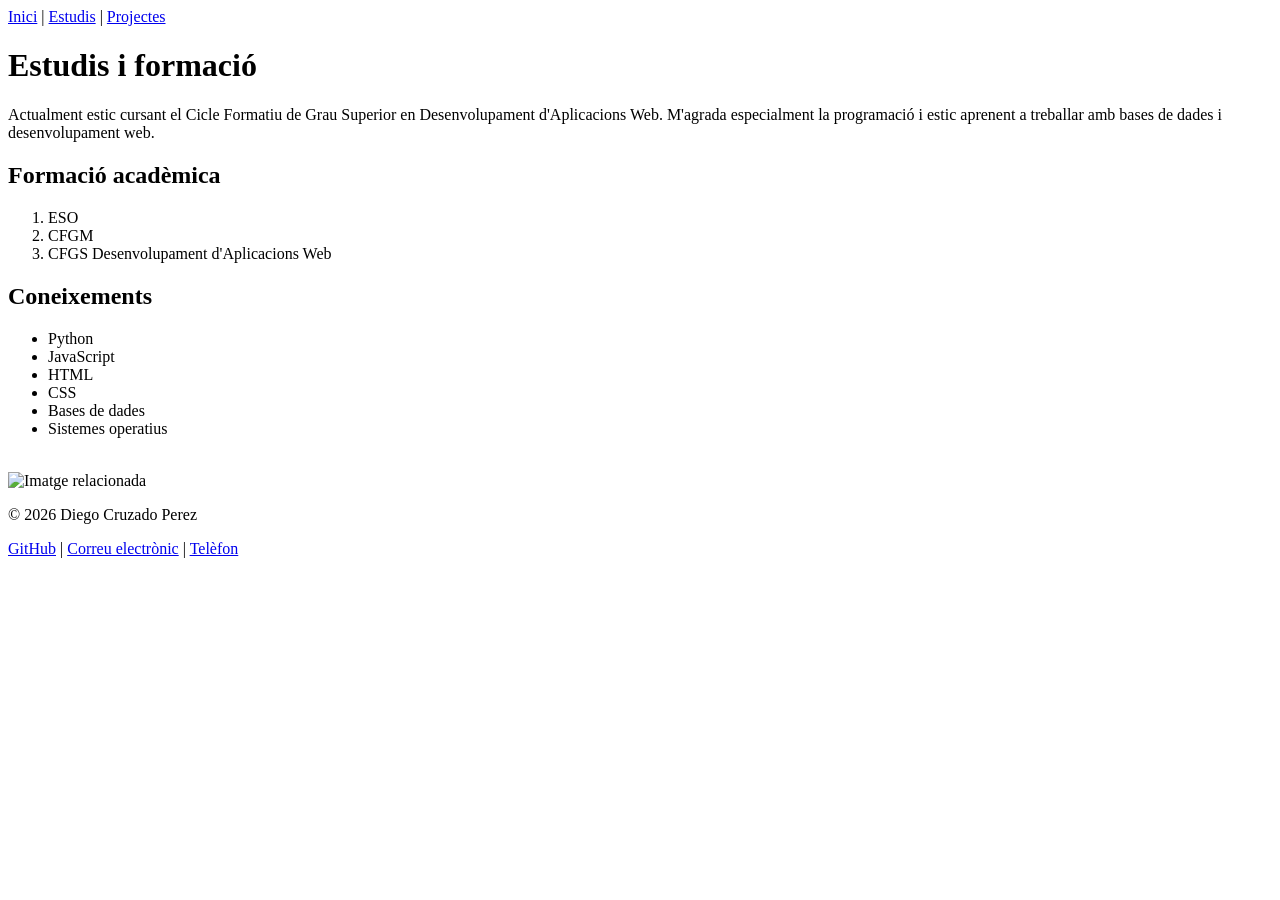
==== estudis.html @ 99365bc0 "Estrcutura del exercici css creada" ====
<!DOCTYPE html>
<html lang="ca">
    <head>
        <meta charset="UTF-8">
        <title>Estudis - Diego Cruzado Perez</title>
    </head>
    <body>
        <nav>
            <a href="index.html">Inici</a> |
            <a href="estudis.html">Estudis</a> |
            <a href="projectes.html">Projectes</a>
        </nav>

        <h1>Estudis i formació</h1>

        <p> Actualment estic cursant el Cicle Formatiu de Grau Superior en Desenvolupament d'Aplicacions Web. M'agrada especialment
            la programació i estic aprenent a treballar amb bases de dades i desenvolupament web.</p>

        <h2>Formació acadèmica</h2>
        <ol>
            <li>ESO</li>
            <li>CFGM</li>
            <li>CFGS Desenvolupament d'Aplicacions Web</li>
        </ol>

        <h2>Coneixements</h2>
        <ul>
            <li>Python</li>
            <li>JavaScript</li>
            <li>HTML</li>
            <li>CSS</li>
            <li>Bases de dades</li>
            <li>Sistemes operatius</li>
        </ul>

        <br>

        <img src="imatges/estudis.png" width="300" alt="Imatge relacionada">

        <footer>
            <p>&copy; 2026 Diego Cruzado Perez</p>
            <a href="https://github.com/" target="_blank">GitHub</a> |
            <a href="mailto:cruzadodiego907@gmail.com">Correu electrònic</a> |
            <a href="tel:+34667222474">Telèfon</a>
        </footer>

    </body>
</html>
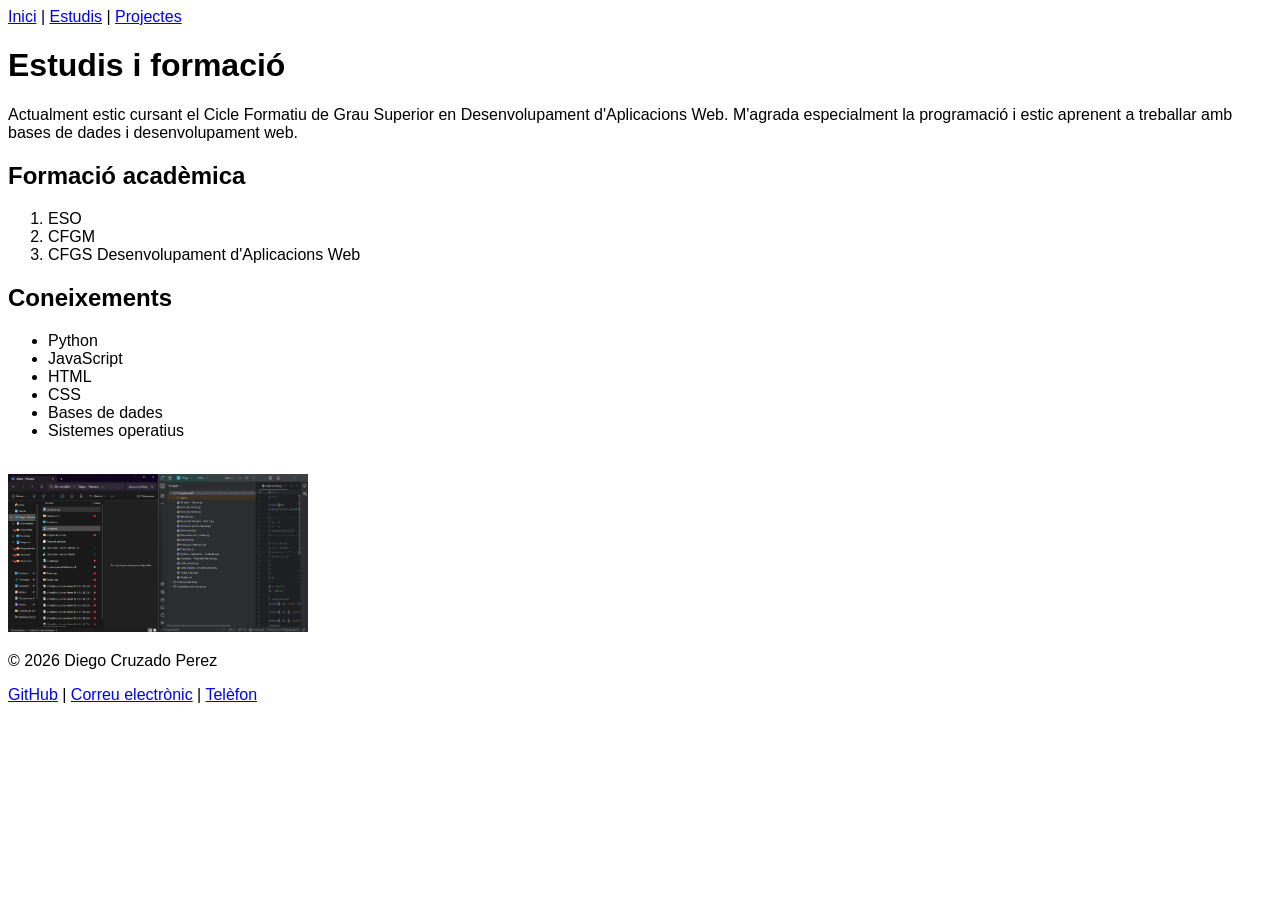
==== commit a1dd6f47: "Enllaçar global.css i afegir tipografia global" ====
--- a/estudis.html
+++ b/estudis.html
@@ -3,6 +3,7 @@
     <head>
         <meta charset="UTF-8">
         <title>Estudis - Diego Cruzado Perez</title>
+        <link rel="stylesheet" href="global.css">
     </head>
     <body>
         <nav>
--- a/global.css
+++ b/global.css
@@ -0,0 +1,8 @@
+ body {
+     font-family: Arial, sans-serif;
+}
+
+
+
+
+
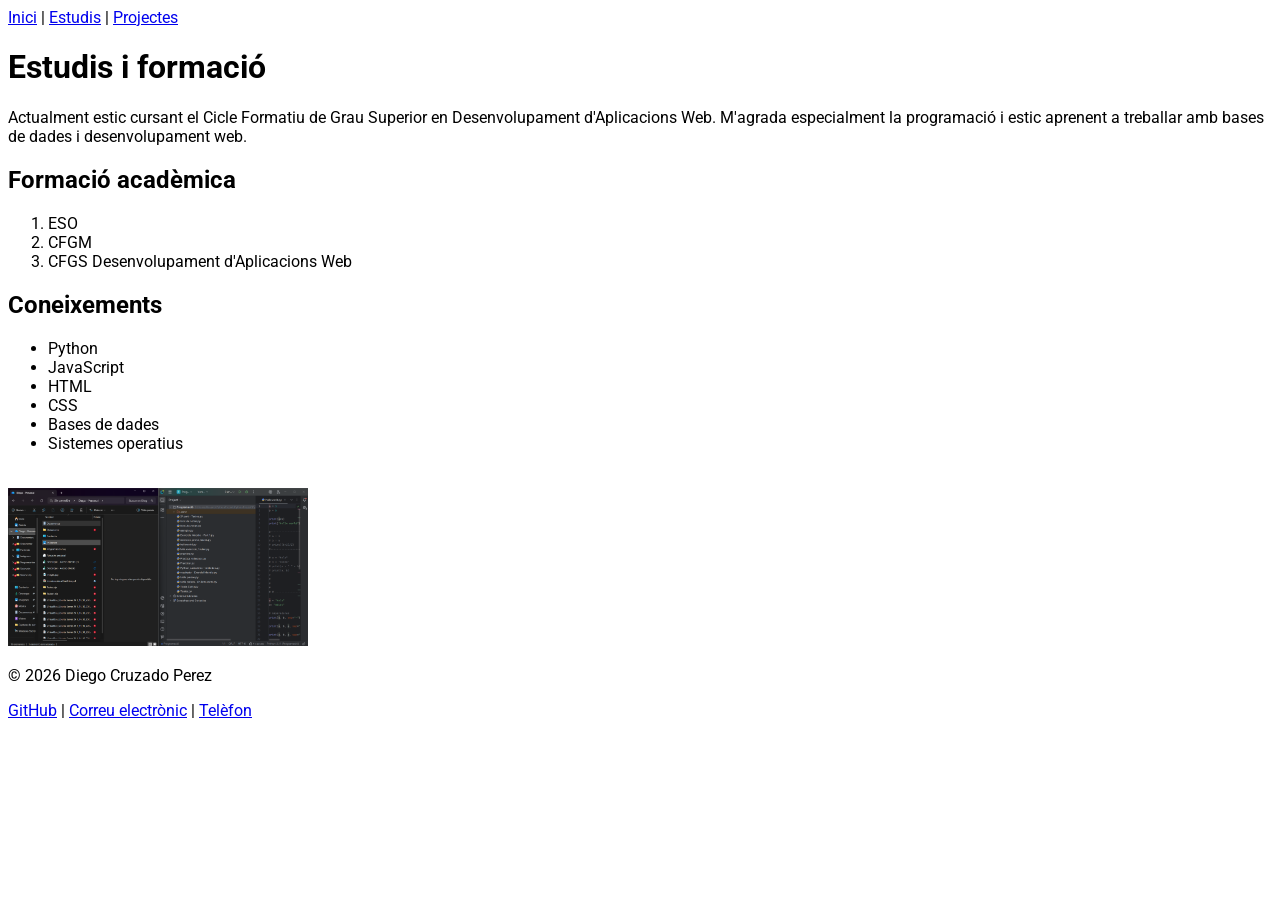
==== commit e9001846: "Afegit tipografia pública de Google Fonts Importada la font Roboto de Google Fonts i aplicada al bod" ====
--- a/estudis.html
+++ b/estudis.html
@@ -3,6 +3,8 @@
     <head>
         <meta charset="UTF-8">
         <title>Estudis - Diego Cruzado Perez</title>
+        <link rel="preconnect" href="https://fonts.googleapis.com">
+        <link href="https://fonts.googleapis.com/css2?family=Roboto:wght@400;700&display=swap" rel="stylesheet">
         <link rel="stylesheet" href="global.css">
     </head>
     <body>
--- a/global.css
+++ b/global.css
@@ -1,8 +1,3 @@
- body {
-     font-family: Arial, sans-serif;
+body {
+    font-family: 'Roboto', Arial, sans-serif;
 }
-
-
-
-
-
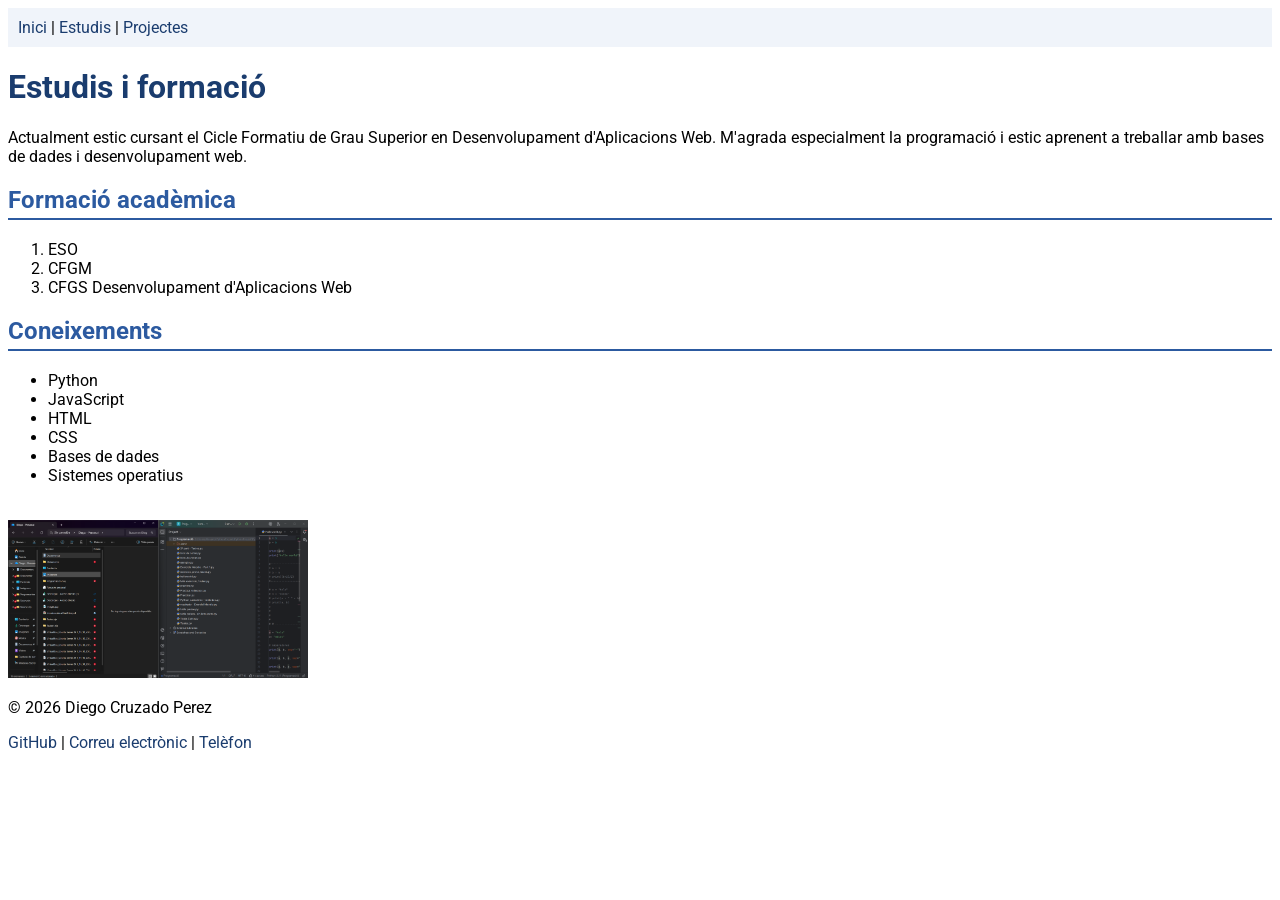
==== commit 27aa2083: "Afegit estils per class i id Classe .menu per a la navegació i id #habilitats per a la llista d'habi" ====
--- a/estudis.html
+++ b/estudis.html
@@ -8,7 +8,7 @@
         <link rel="stylesheet" href="global.css">
     </head>
     <body>
-        <nav>
+        <nav class="menu">
             <a href="index.html">Inici</a> |
             <a href="estudis.html">Estudis</a> |
             <a href="projectes.html">Projectes</a>
--- a/global.css
+++ b/global.css
@@ -1,3 +1,35 @@
 body {
     font-family: 'Roboto', Arial, sans-serif;
 }
+
+h1 {
+    color: #1a3c6e;
+}
+
+h2 {
+    color: #2c5aa0;
+    border-bottom: 2px solid #2c5aa0;
+    padding-bottom: 4px;
+}
+
+a {
+    color: #1a3c6e;
+    text-decoration: none;
+}
+
+a:hover {
+    color: #4a90d9;
+    text-decoration: underline;
+}
+
+
+.menu {
+    background-color: #f0f4fa;
+    padding: 10px;
+    margin-bottom: 20px;
+}
+
+#habilitats {
+    list-style: square;
+    color: #2c5aa0;
+}
